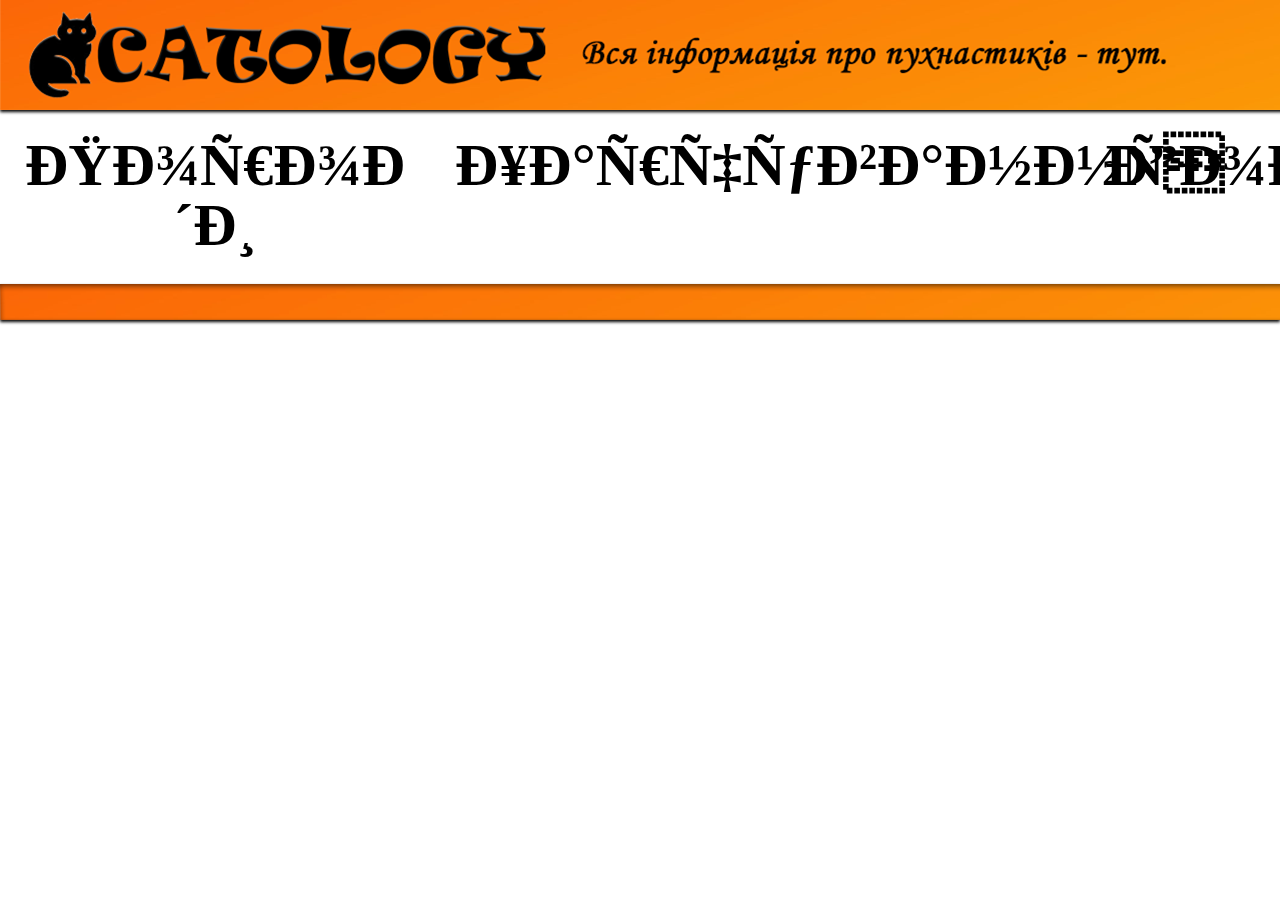
==== food.html @ bc7a0a5d "Add files via upload" ====
<DOCKTYPE HTML!>
<html>
	<head>
			<meta charset "utf=8">
			<title> CATology </title>
			<link rel="stylesheet" href="food.css">
	</head>
	<body>
			<div class="catology_logo_header">
			<img src="images/catology_header_1.png">
		</div>
		<img src="images/catology_header_1.png">
		
		<header class="navigation">
			<nav>
				<ul>	
					<li> 
					<h1> <div class="a1"> 
					<div class="link-ease-in-out">
						<a href="index.html" title="Породи">Породи</a>
					</h1> </div> </div> 
					</li>
				
					<li> 
					<h1> <div class="a2">
					<div class="link-ease-in-out1">
						<a href="food.html" title="Харчування">Харчування</a>
					</h1> </div> </div>
					</li>
				
					<li> 
					<h1> <div class="a3">
					<div class="link-ease-in-out2">
						<a href="#3" title="Догляд">Догляд</a>
					</h1> </div> </div>
					</li>
				
					<li> 
					<h1> <div class="a4">
					<div class="link-ease-in-out3">
						<a href="#4" title="Здоров'я">Здоров'я</a>
					</h1> </div> </div> 
					</li>
				
					<li> 
					<h1> <div class="a5">
					<div class="link-ease-in-out4">
						<a href="#5" title="Статті">Статті</a>
					</h1> </div> </div>
					</li>
				</ul>
			</nav>
			
			<div class="catology_empty_header">
			<img src="images/empty_header1.png">
		</div>	
		</header>
		
		
	
	</body>
</html>
---- food.css ----
* {
	margin: 0;
	padding: 0;
}

body{ 
     font-family: 'Monotype Corsiva', cursive; 
}

.catology_logo_header {
	position: fixed;
	box-shadow: 0px 2px 3px black;
}

h1{
	font-size: 60px;
}

nav ul{
	display: flex;
	background-color: white;
	color: black;
	list-style: none;
	font-family: 'Monotype Corsiva', cursive; 
}

nav li{
	width: 600px;
	padding: 25px 25px 25px 25px;
	text-align: center;
	position: /*relative;*/
}

.link-ease-in-out a {
    display: inline-block;
    color: black; /* Цвет обычной ссылки */
    line-height: 1;
    text-decoration: none; /* Убираем подчеркивание */
    cursor: pointer;
}
.link-ease-in-out a:after {
    background-color: ee6e04; /* Цвет линии при наведении на нее курсора мыши */
    display: block;
    content: "";
    height: 4px; /* Высота линии */
    width: 0%;
    -webkit-transition: width .3s ease-in-out;
    -moz--transition: width .3s ease-in-out;
    transition: width .3s ease-in-out;
}
.link-ease-in-out a:hover:after,
.link-ease-in-out a:focus:after {
    width: 100%;
}

.a1 {
	color: black;
	transition: 0.5s;
}

.a1:hover {
	transform: scale(1.2, 1.2);
	border: 1 black;
	text-color: ee6e04;
}



.link-ease-in-out1 a {
    display: inline-block;
    color: black; /* Цвет обычной ссылки */
    line-height: 1;
    text-decoration: none; /* Убираем подчеркивание */
    cursor: pointer;
}
.link-ease-in-out1 a:after {
    background-color: ee6e04; /* Цвет линии при наведении на нее курсора мыши */
    display: block;
    content: "";
    height: 4px; /* Высота линии */
    width: 0%;
    -webkit-transition: width .3s ease-in-out;
    -moz--transition: width .3s ease-in-out;
    transition: width .3s ease-in-out;
}
.link-ease-in-out1 a:hover:after,
.link-ease-in-out1 a:focus:after {
    width: 100%;
}

.a2 {
	color: black;
	transition: 0.5s;
}

.a2:hover {
	transform: scale(1.2, 1.2);
	border: 1 black;
	text-color: ee6e04;
}




.link-ease-in-out2 a {
    display: inline-block;
    color: black; /* Цвет обычной ссылки */
    line-height: 1;
    text-decoration: none; /* Убираем подчеркивание */
    cursor: pointer;
}
.link-ease-in-out2 a:after {
    background-color: ee6e04; /* Цвет линии при наведении на нее курсора мыши */
    display: block;
    content: "";
    height: 4px; /* Высота линии */
    width: 0%;
    -webkit-transition: width .3s ease-in-out;
    -moz--transition: width .3s ease-in-out;
    transition: width .3s ease-in-out;
}
.link-ease-in-out2 a:hover:after,
.link-ease-in-out2 a:focus:after {
    width: 100%;
}

.a3 {
	color: black;
	transition: 0.5s;
}

.a3:hover {
	transform: scale(1.2, 1.2);
	border: 1 black;
	text-color: ee6e04;
}




.link-ease-in-out3 a {
    display: inline-block;
    color: black; /* Цвет обычной ссылки */
    line-height: 1;
    text-decoration: none; /* Убираем подчеркивание */
    cursor: pointer;
}
.link-ease-in-out3 a:after {
    background-color: ee6e04; /* Цвет линии при наведении на нее курсора мыши */
    display: block;
    content: "";
    height: 4px; /* Высота линии */
    width: 0%;
    -webkit-transition: width .3s ease-in-out;
    -moz--transition: width .3s ease-in-out;
    transition: width .3s ease-in-out;
}
.link-ease-in-out3 a:hover:after,
.link-ease-in-out3 a:focus:after {
    width: 100%;
}

.a4 {
	color: black;
	transition: 0.5s;
}

.a4:hover {
	transform: scale(1.2, 1.2);
	border: 1 black;
	text-color: ee6e04;
}



.link-ease-in-out4 a {
    display: inline-block;
    color: black; /* Цвет обычной ссылки */
    line-height: 1;
    text-decoration: none; /* Убираем подчеркивание */
    cursor: pointer;
}
.link-ease-in-out4 a:after {
    background-color: ee6e04; /* Цвет линии при наведении на нее курсора мыши */
    display: block;
    content: "";
    height: 4px; /* Высота линии */
    width: 0%;
    -webkit-transition: width .3s ease-in-out;
    -moz--transition: width .3s ease-in-out;
    transition: width .3s ease-in-out;
}
.link-ease-in-out4 a:hover:after,
.link-ease-in-out4 a:focus:after {
    width: 100%;
}

.a5 {
	color: black;
	transition: 0.5s;
}

.a5:hover {
	transform: scale(1.2, 1.2);
	border: 1 black;
	text-color: ee6e04;
}

.catology_empty_header {
	box-shadow: 0px 2px 3px black;
}
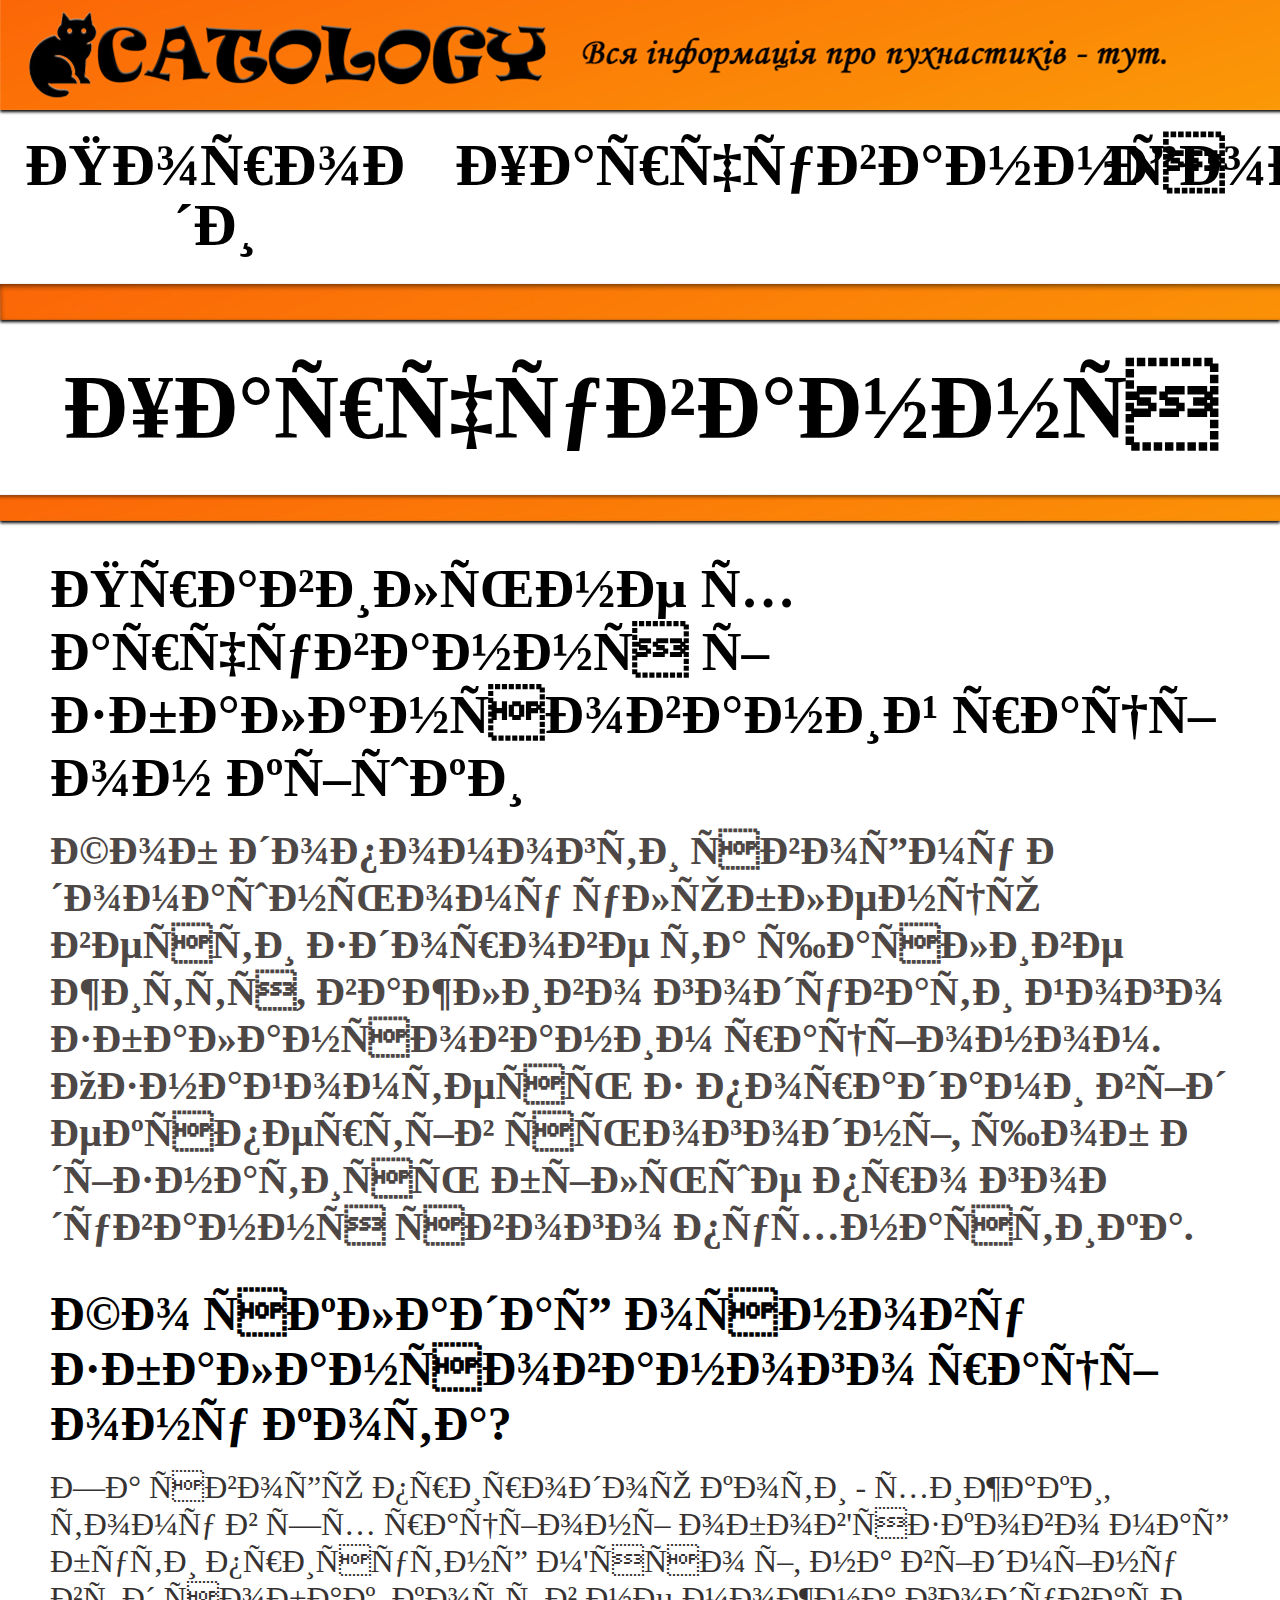
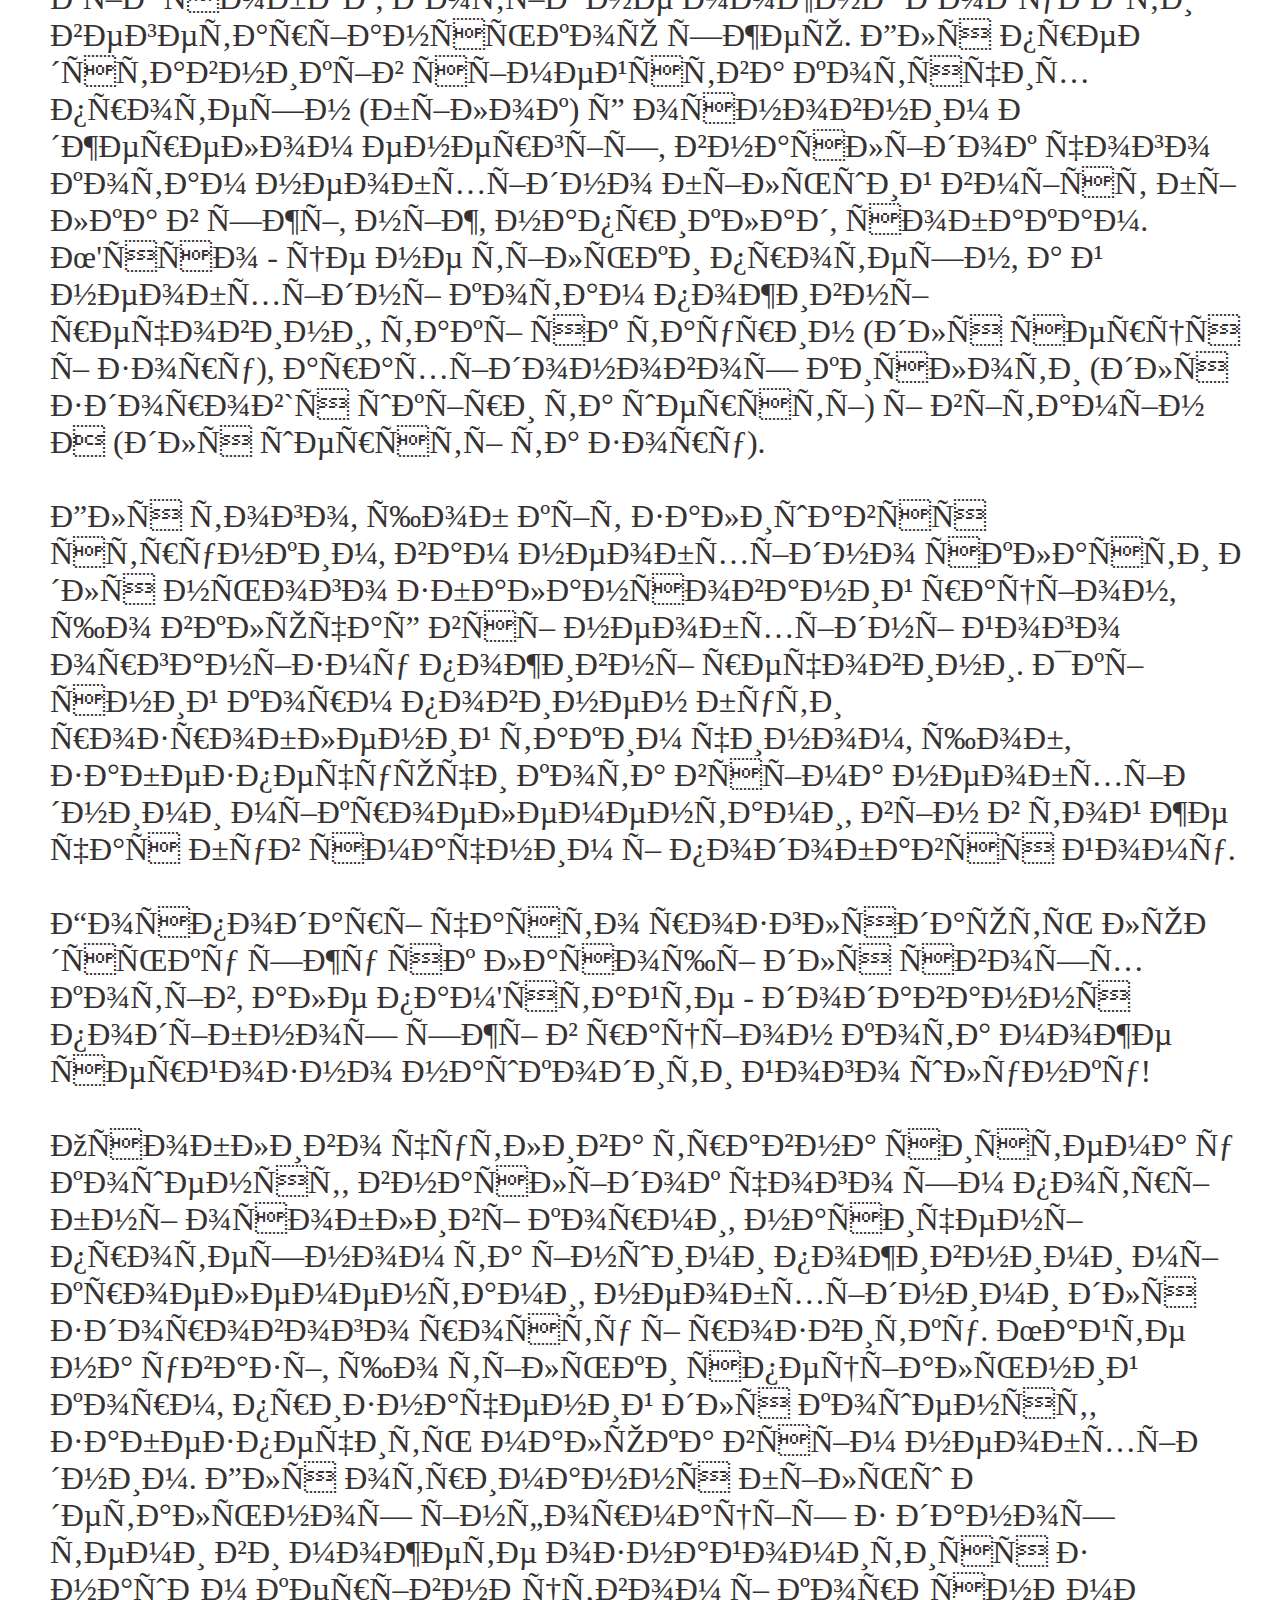
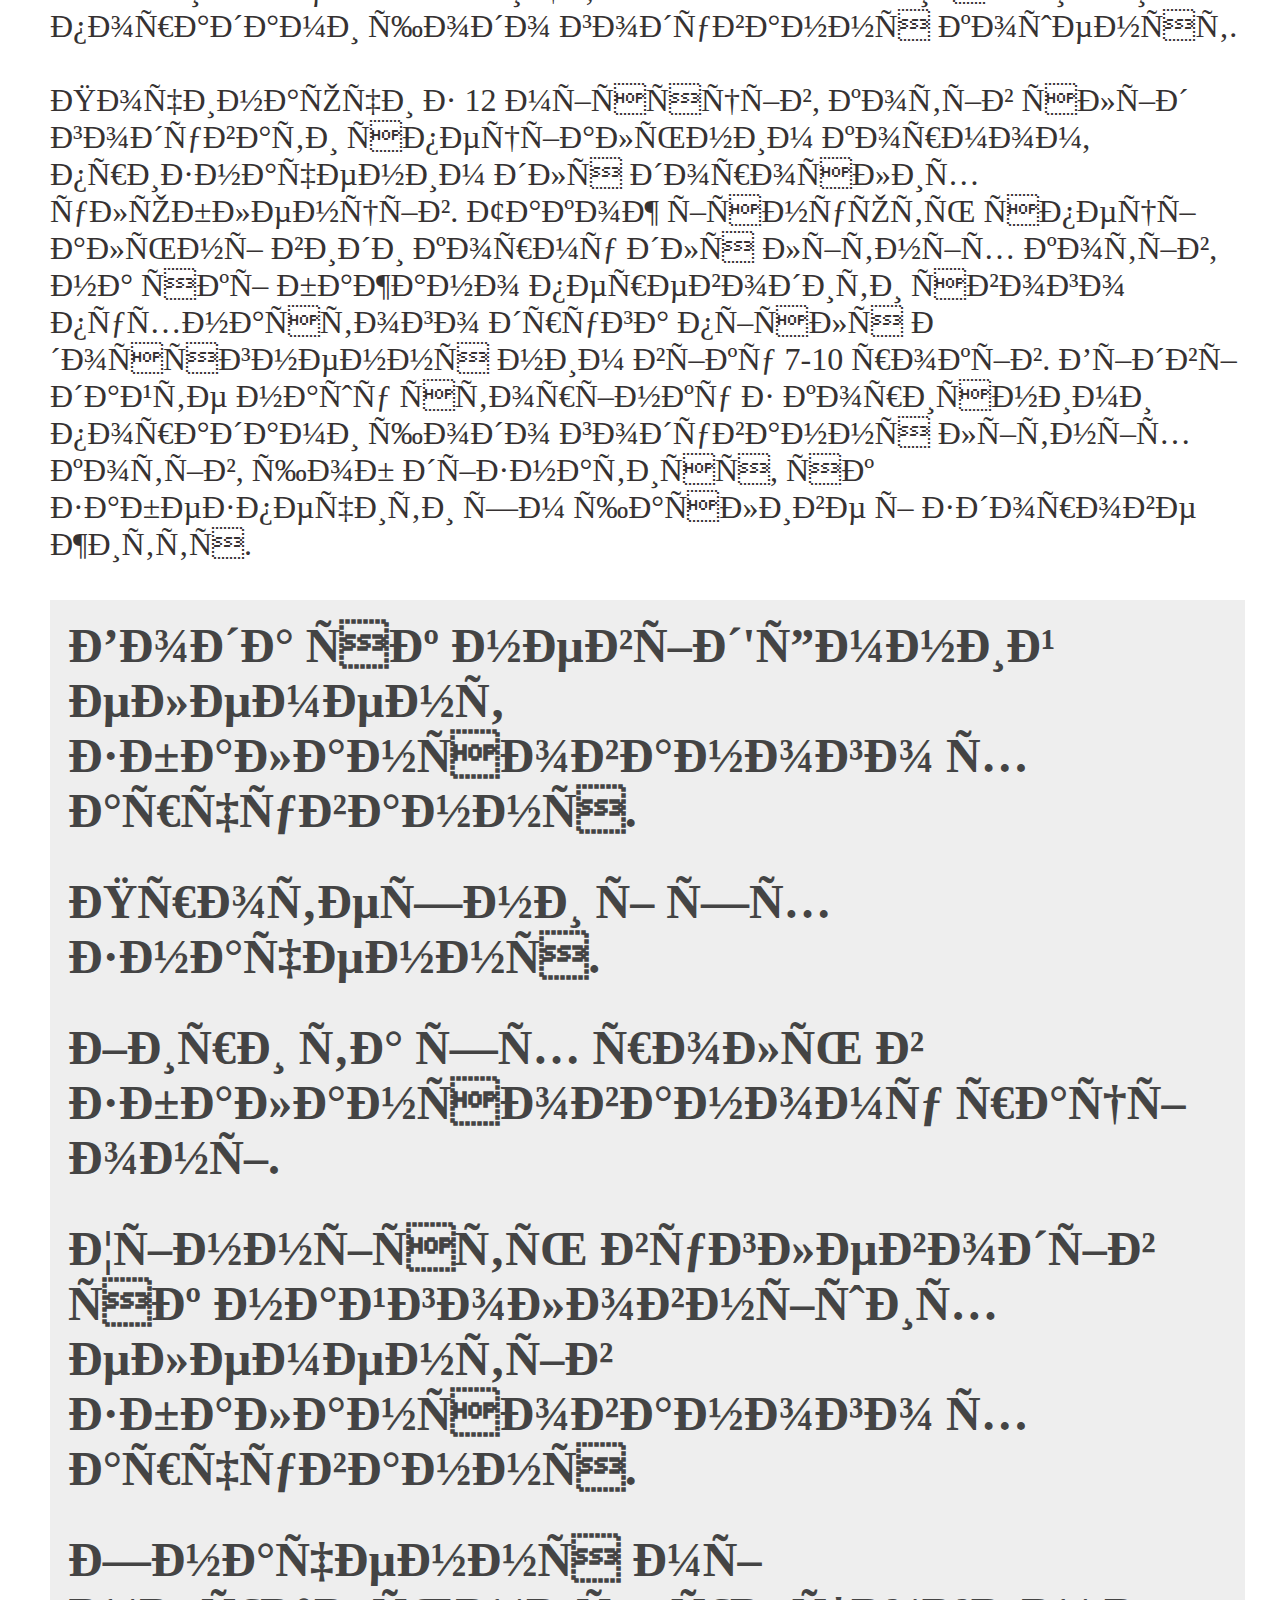
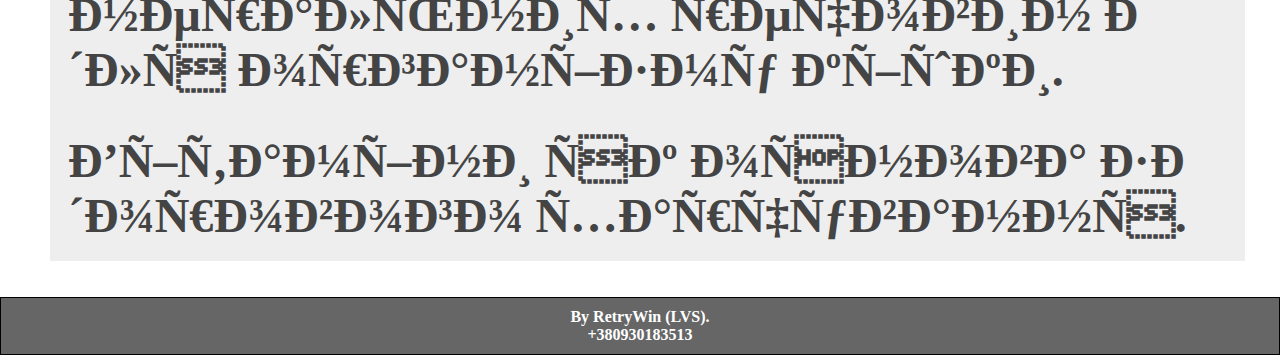
==== commit 26817e97: "Add files via upload" ====
--- a/food.html
+++ b/food.html
@@ -57,6 +57,105 @@
 		</header>
 		
 		
+	<br><br>
+<h3> <center><div class="library"> Харчування </h3> </div></center>
+<br><br><div class="catology_empty_header"><img src="images/miniempty_header.png"></div>
+<br><br>	
+<div class="main">
+<h2> Правильне харчування і збалансований раціон кішки </h2><br>
+		
+	<h5> Щоб допомогти своєму домашньому улюбленцю вести здорове та щасливе життя, важливо годувати його збалансованим раціоном. Ознайомтесь з порадами від експертів сьогодні, щоб дізнатись більше про годування свого пухнастика. </h5>	<br><br>
+	<h6>Що складає основу збалансованого раціону кота?</h6><br>
+	<div class="h7">
+		
+		За своєю природою коти - хижаки, тому в їх раціоні обов'язково має бути присутнє м'ясо і, на відміну від собак, котів не можна годувати вегетаріанською їжею. Для представників сімейства котячих протеїн (білок) є основним джерелом енергії, внаслідок чого котам необхідно більший вміст білка в їжі, ніж, наприклад, собакам. М'ясо - це не тільки протеїн, а й необхідні котам поживні речовини, такі як таурин (для серця і зору), арахідонової кислоти (для здоров`я шкіри та шерсті) і вітамін А (для шерсті та зору).
+<br><br>
+Для того, щоб кіт залишався струнким, вам необхідно скласти для нього збалансований раціон, що включає всі необхідні його організму поживні речовини. Якісний корм повинен бути розроблений таким чином, щоб, забезпечуючи кота всіма необхідними мікроелементами, він в той же час був смачним і подобався йому.
+<br><br>
+Господарі часто розглядають людську їжу як ласощі для своїх котів, але пам'ятайте - додавання подібної їжі в раціон кота може серйозно нашкодити його шлунку!
+<br><br>
+Особливо чутлива травна система у кошенят, внаслідок чого їм потрібні особливі корми, насичені протеїном та іншими поживними мікроелементами, необхідними для здорового росту і розвитку. Майте на увазі, що тільки спеціальний корм, призначений для кошенят, забезпечить малюка всім необхідним. Для отримання більш детальної інформації з даної теми ви можете ознайомитися з нашим керівництвом і корисними порадами щодо годування кошенят.
+<br><br>
+Починаючи з 12 місяців, котів слід годувати спеціальним кормом, призначеним для дорослих улюбленців. Також існують спеціальні види корму для літніх котів, на які бажано переводити свого пухнастого друга після досягнення ним віку 7-10 років. Відвідайте нашу сторінку з корисними порадами щодо годування літніх котів, щоб дізнатися, як забезпечити їм щасливе і здорове життя.	
+<br><br>
+</div>	
+	
+
+
+<button class="accordion"> <h6> Вода як невід'ємний елемент збалансованого харчування. </h6> </button>
+<div class="panel"><br>
+  <div class="h7"> Споживання води необхідно всім живим істотам на Землі, і наші пухнасті друзі не виняток. Предки котів були пустельними тваринами, тому наші улюбленці вміють зберігати в собі і економно витрачати вологу. Незважаючи на це, котам необхідно давати достатню кількість свіжої води, інакше у них можуть виникнути проблеми зі здоровим функціонуванням сечового міхура. Пам'ятайте - у вашого улюбленця повинен бути доступ до чистої і свіжої питної води 24 години на добу!
+<br><br>
+Ви напевно помітили, що ваш кіт любить пити воду з незвичайних місць - наприклад, чекає на краплі з крану, облизує насадку для душу і т. д. Врахуйте, що це не повинно замінювати основного доступного джерела чистої питної води. Миска з водою повинна знаходитися на невеликій відстані від миски з кормом, але якнайдалі від лотка. Якщо ви помітили, що кіт раптово почав регулярно пити воду з незвичайних місць,проконсультуйтеся зі своїм ветеринарним лікарем - сильна спрага може свідчити про наявність в улюбленця серйозних проблем зі здоров'ям! </div>	<br>
+</div>	
+
+<button class="accordion"> <h6> Протеїни і їх значення. </h6> </button>
+<div class="panel"><br>
+  <div class="h7"> Протеїни, отриманні з амінокислот, - це основне джерело енергії для котів. Так як їх організм не може самостійно виробляти білок, раціон вашого кота повинен включати в себе їжу, що містить особливі амінокислоти. Протеїни, присутні в складі якісної і збалансованої їжі (наприклад, в м'ясі або рибі), повинні містити в собі життєво важливі амінокислоти, які формують волокна м'язів кота, дозволяють зберегти його шкіру і шерсть здоровими, а також відіграють ключову роль у зміцненні імунної системи. Нестача білків в раціоні кота може привести до проблем з м'язами, шкірою і шерстю, а також, зважаючи на значне ослаблення імунної системи, підвищує ризик підхопити ту чи іншу інфекцію. </div>	<br>
+</div>	
+
+<button class="accordion"> <h6> Жири та їх роль в збалансованому раціоні. </h6> </button>
+<div class="panel"><br>
+  <div class="h7"> Жири є джерелом енергії для кота, дозволяючи йому залишатися активним протягом усього дня. Крім того, вони захищають внутрішні органи вашого кота від зовнішніх пошкоджень. Найважливіші жирні кислоти (наприклад, Омега-3 і Омега-6), будучи невід'ємною частиною раціону кота, абсолютно незамінні для здоров'я його шкіри і шерсті.
+<br><br>
+Саме тому якісний і збалансований корм для котів завжди повинен містити в своєму складі всі необхідні організму вашого кота жирні кислоти. </div>	<br>
+</div>	
+
+
+
+<button class="accordion"> <h6> Цінність вуглеводів як найголовніших елементів збалансованого харчування. </h6> </button>
+<div class="panel"><br>
+  <div class="h7">Хоча вуглеводи (як прості, так і складні) не є життєво важливими елементами в раціоні кота , вони, тим не менш, забезпечують його організм додатковою енергією. Так звані пребіотики, (т. б. розчинні волокна) підтримують здоров'я кишечника вашого улюбленця, формуючи сприятливе середовище для розмноження там корисних бактерій. У свою чергу, нерозчинні волокна вкрай важливі для здорового травлення вашого пухнастого друга. </div>	<br>
+</div>	
+
+
+<button class="accordion"> <h6> Значення мінеральних речовин для організму кішки. </h6> </button>
+<div class="panel"><br>
+  <div class="h7"> Вітаміни потрібні котам в невеликій кількості. Вони забезпечують зростання і розвиток організму тварин, покращують їх зір, підтримують шкіру і шерсть в здоровому стані, а також сприяють загоєнню ран і позитивно впливають на нервову систему. Вітаміни беруть участь в процесі метаболізму жирів, білків і вуглеводів. Вітаміни С і Е виступають в ролі найважливіших антиоксидантів. Жиророзчинні вітаміни (А, D, E і K) постійно присутні в жирових клітинах кота, в той час як водорозчинні вітаміни (B і C) надовго не зберігаються в організмі і виводяться з нього разом з сечею. </div>	<br>
+</div>	
+
+
+<button class="accordion"> <h6> Вітаміни як основа здорового харчування. </h6> </button>
+<div class="panel"><br>
+  <div class="h7"> Споживання води необхідно всім живим істотам на Землі, і наші пухнасті друзі не виняток. Предки котів були пустельними тваринами, тому наші улюбленці вміють зберігати в собі і економно витрачати вологу. Незважаючи на це, котам необхідно давати достатню кількість свіжої води, інакше у них можуть виникнути проблеми зі здоровим функціонуванням сечового міхура. Пам'ятайте - у вашого улюбленця повинен бути доступ до чистої і свіжої питної води 24 години на добу!
+<br><br>
+Ви напевно помітили, що ваш кіт любить пити воду з незвичайних місць - наприклад, чекає на краплі з крану, облизує насадку для душу і т. д. Врахуйте, що це не повинно замінювати основного доступного джерела чистої питної води. Миска з водою повинна знаходитися на невеликій відстані від миски з кормом, але якнайдалі від лотка. Якщо ви помітили, що кіт раптово почав регулярно пити воду з незвичайних місць,проконсультуйтеся зі своїм ветеринарним лікарем - сильна спрага може свідчити про наявність в улюбленця серйозних проблем зі здоров'ям! </div>	<br>
+</div>	
+
+<script>
+var acc = document.getElementsByClassName("accordion");
+var i;
+
+for (i = 0; i < acc.length; i++) {
+    acc[i].addEventListener("click", function() {
+        this.classList.toggle("active");
+        var panel = this.nextElementSibling;
+        if (panel.style.display === "block") {
+            panel.style.display = "none";
+        } else {
+            panel.style.display = "block";
+        }
+    });
+}
+</script>	
+	
+
+	
+	
+	
+	
+	
+	
+		
+</div>
+		
+		<br><br>
+		 <footer>
+      <center><h4>By RetryWin (LVS).   <br>
+   +380930183513	
+		</h4>
+		 </footer>
+		</center>
 	
 	</body>
 </html>
--- a/food.css
+++ b/food.css
@@ -208,4 +208,76 @@
 
 .catology_empty_header {
 	box-shadow: 0px 2px 3px black;
+}
+
+
+footer {
+        padding: 10px 20px;
+        background: #666;
+        color: white;
+		border: 1px double black;
+}
+
+.h4 {
+	font-family: Arial, Helvetica, sans-serif;
+	font-size: 60px;
+}
+
+
+
+h3{
+	font-size: 90px;
+}
+
+h2 {
+	
+	font-family: 'Monotype Corsiva', cursive; 
+	font-size: 55px;
+}
+
+h5 {
+	font-family: 'Monotype Corsiva', cursive; 
+	font-size: 40px;
+	color: #4d4746;
+}
+
+h6 {
+	font-family: 'Monotype Corsiva', cursive; 
+	font-size: 48px;
+}
+
+.h7 {
+	font-family: 'Monotype Corsiva', cursive; 
+	font-size: 32px;
+	color: #363232;
+}
+
+.main {
+	margin-left: 50px;
+	margin-right: 35px;
+}
+
+.accordion {
+    background-color: #eee;
+    color: #444;
+    cursor: pointer;
+    padding: 18px;
+    width: 100%;
+    text-align: left;
+    border: none;
+    outline: none;
+    transition: 0.4s;
+}
+
+
+.active, .accordion:hover {
+    background-color: #ccc;
+}
+
+
+.panel {
+    padding: 0 18px;
+    background-color: white;
+    display: none;
+    overflow: hidden;
 }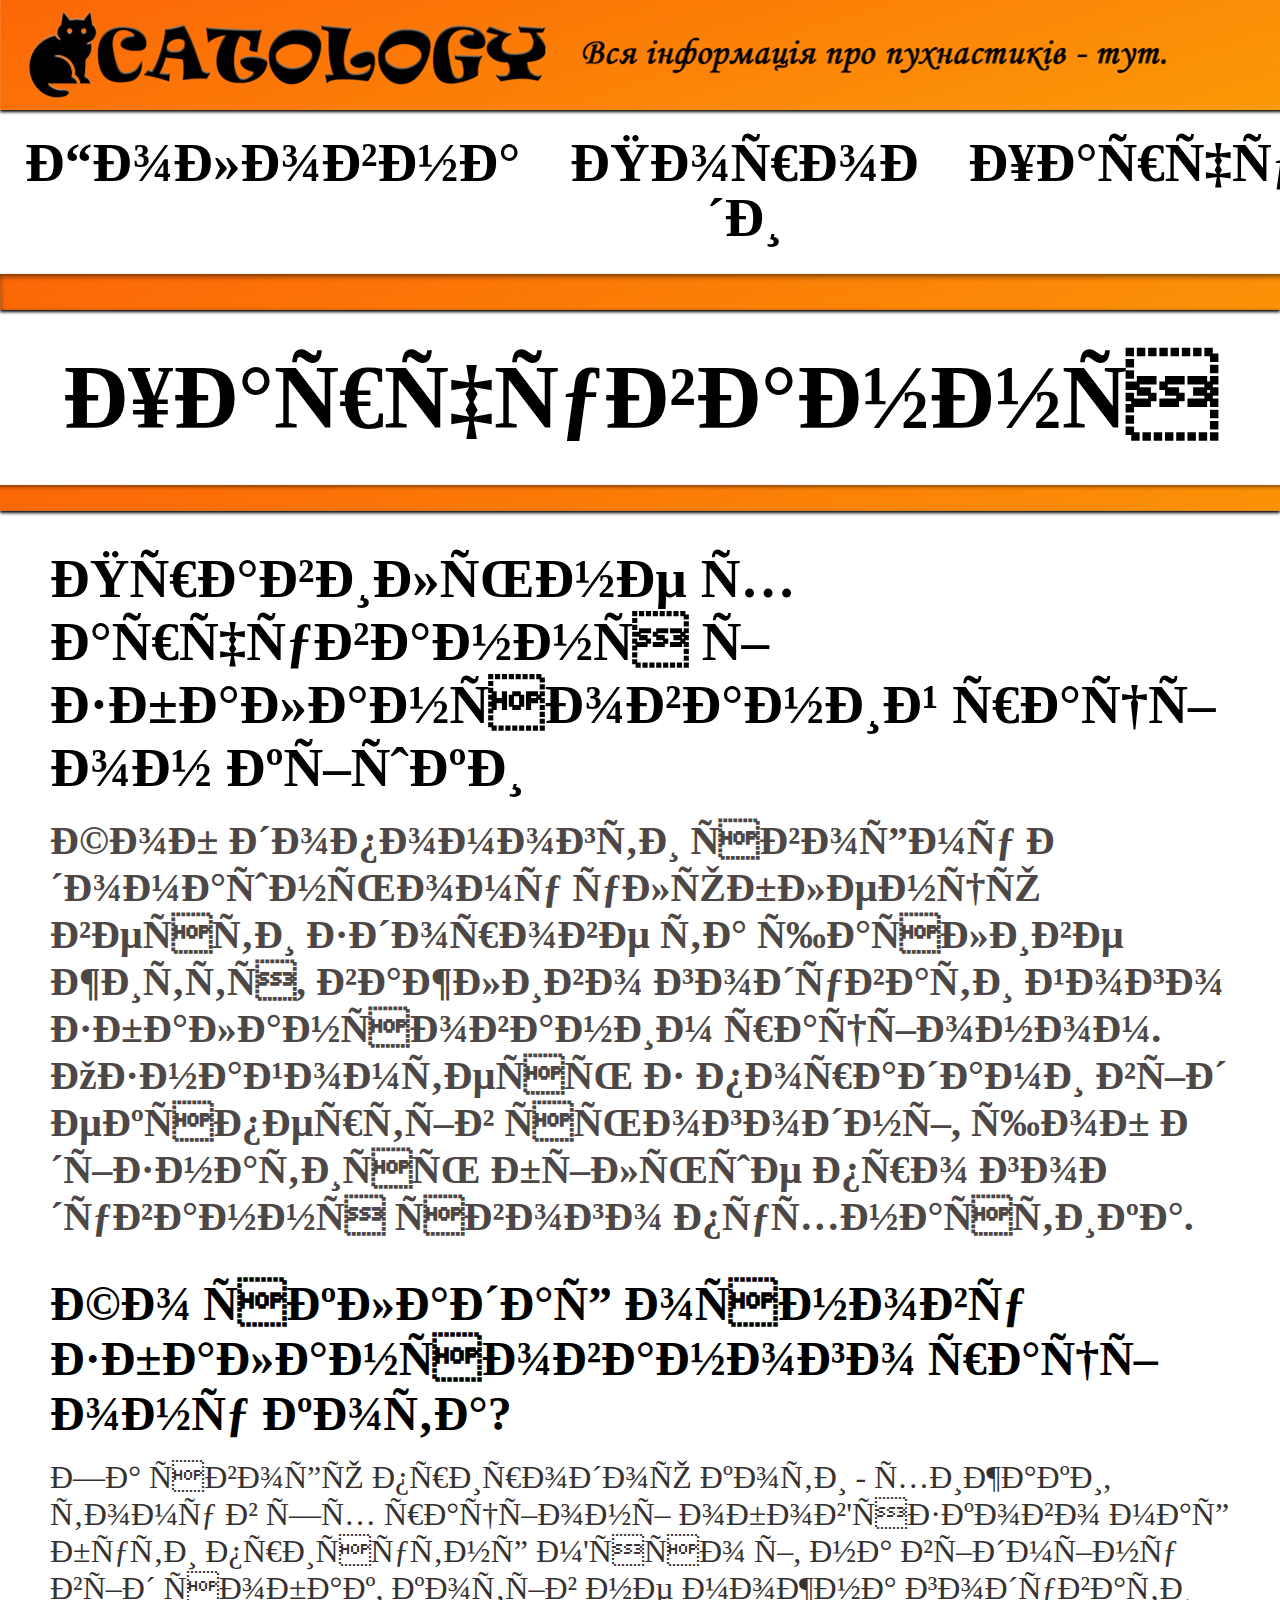
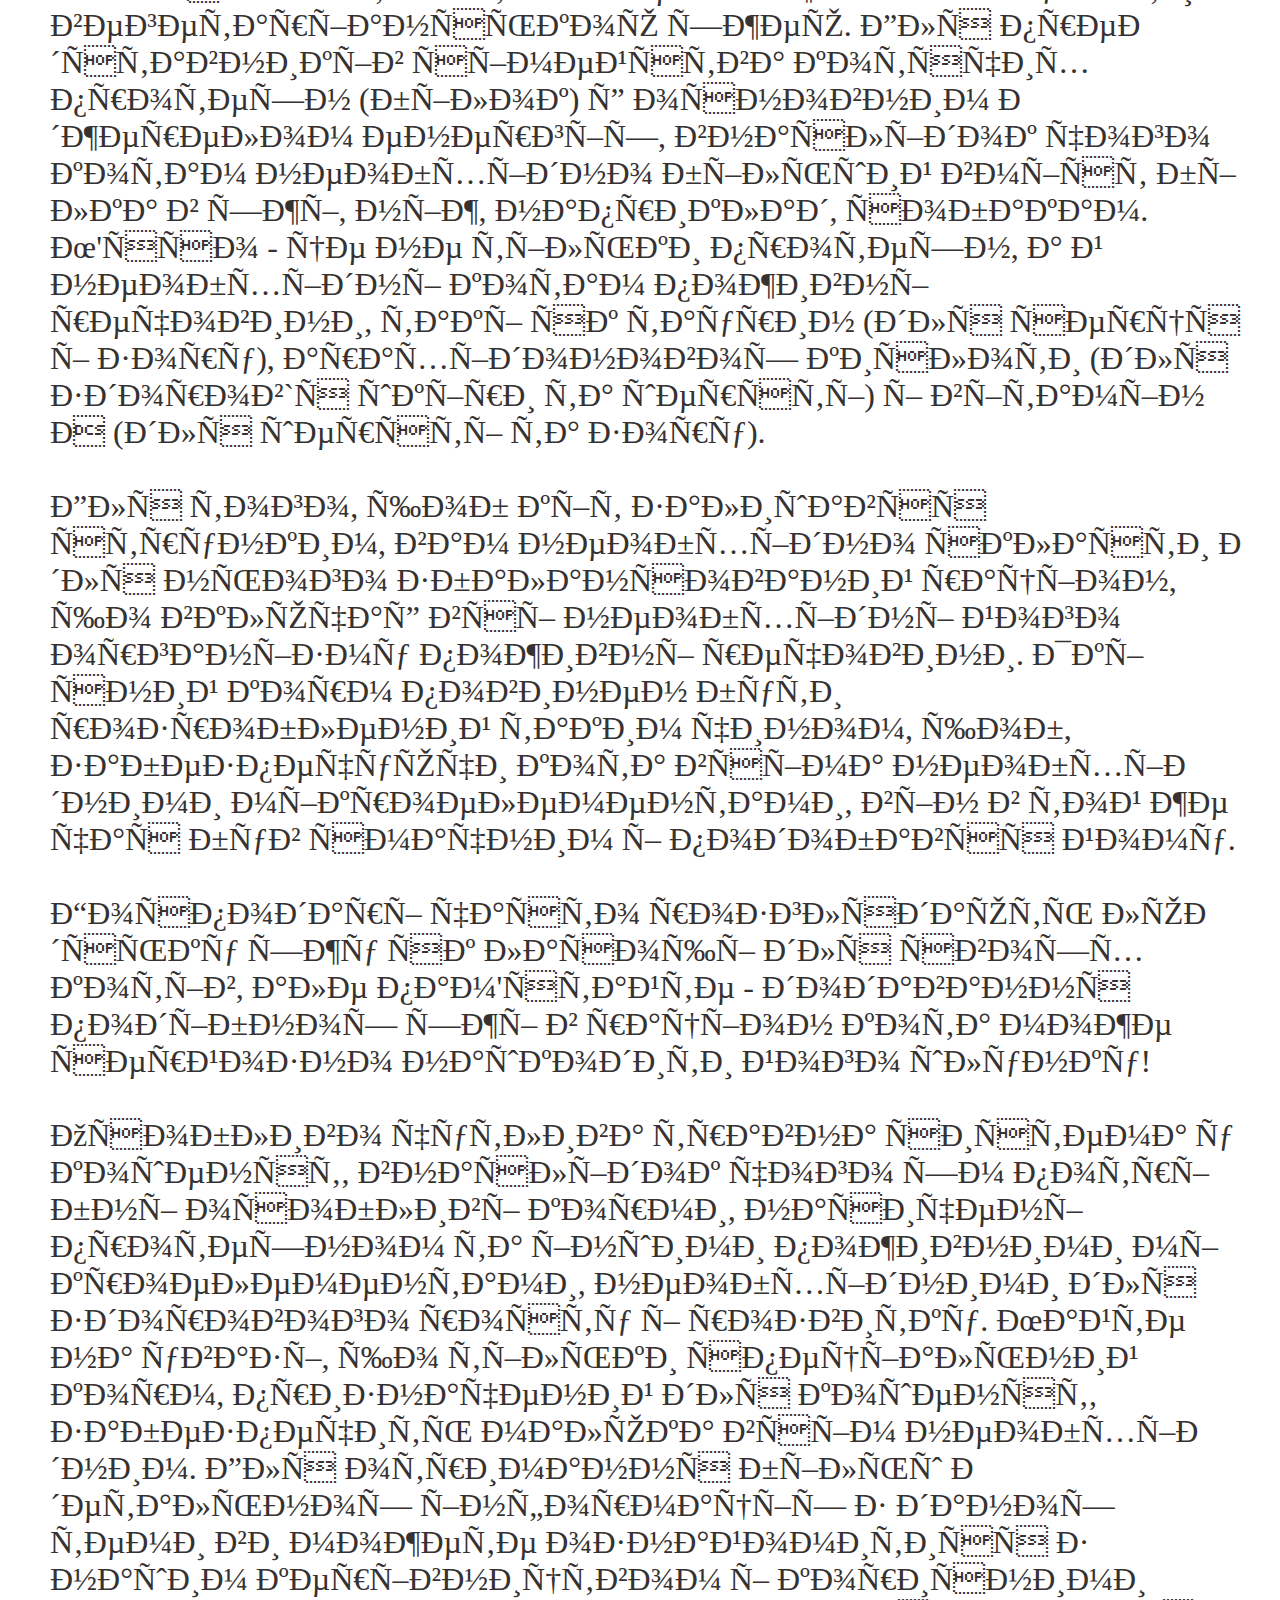
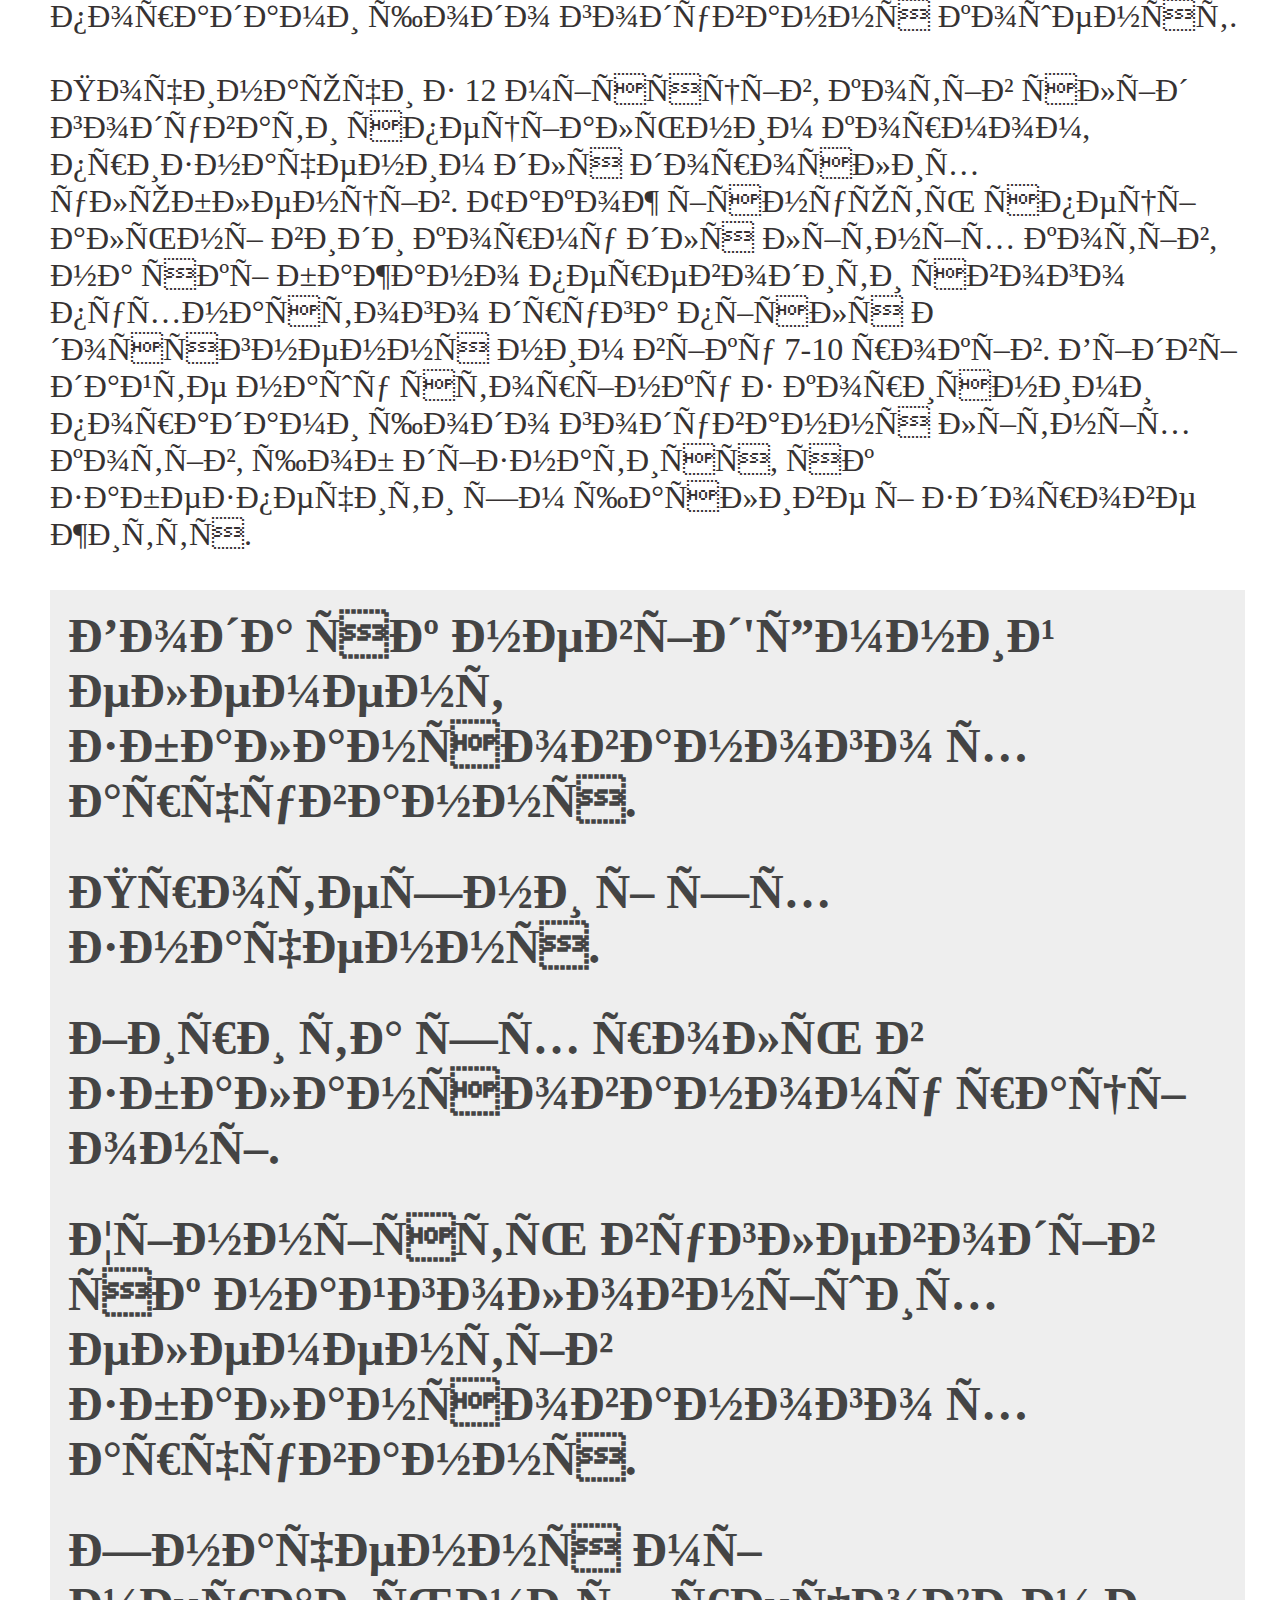
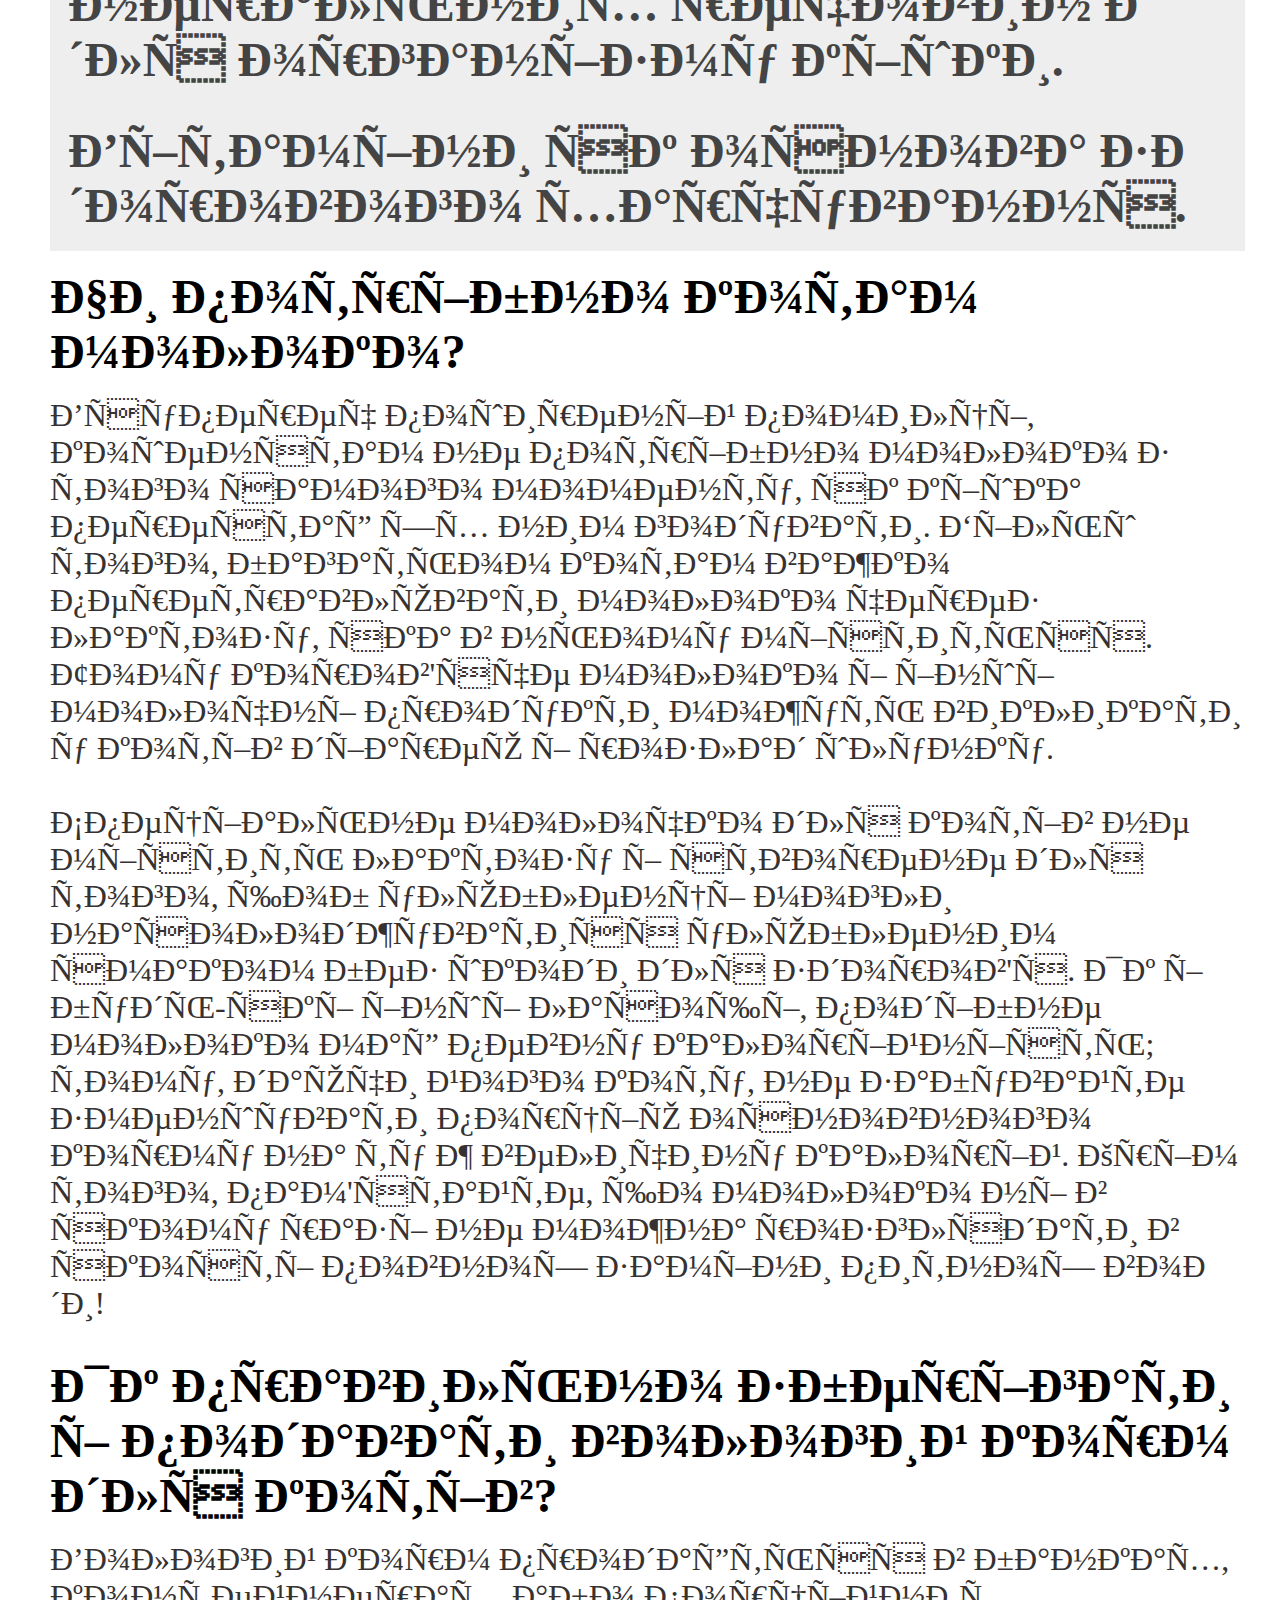
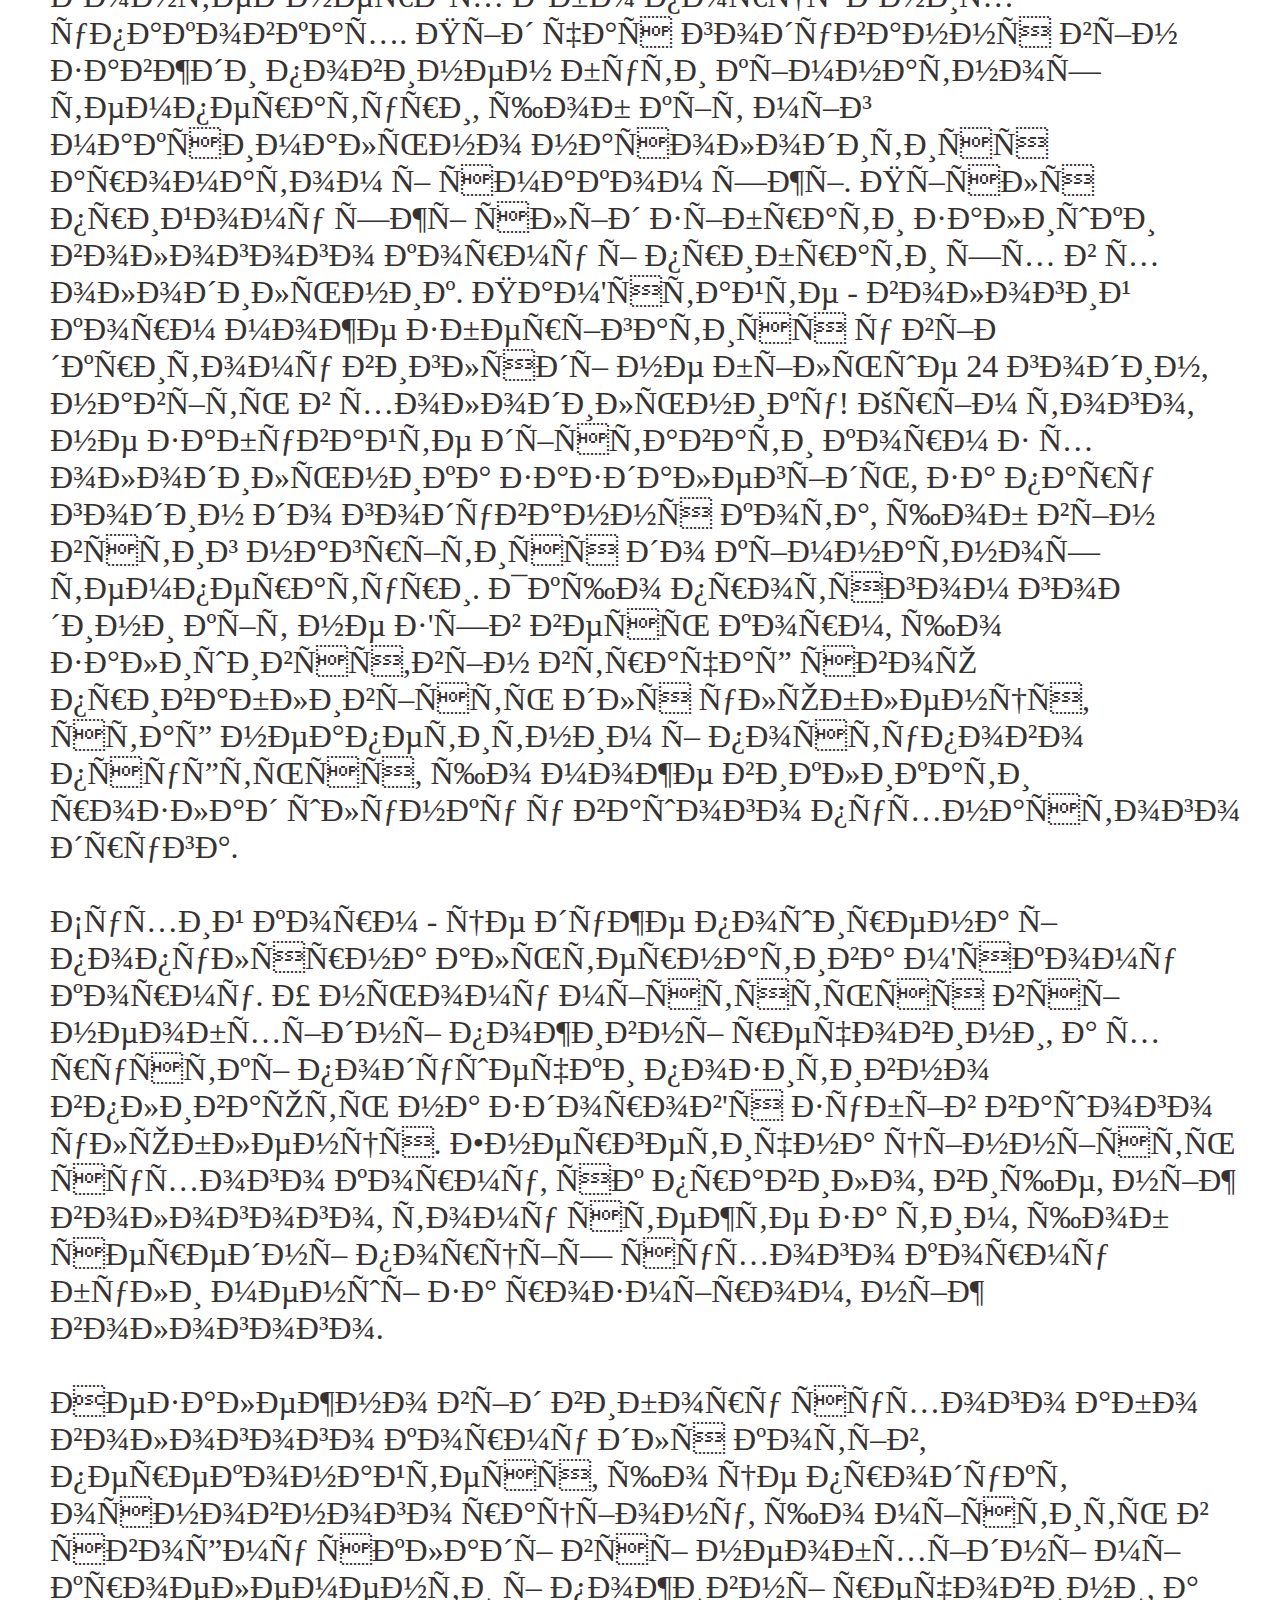
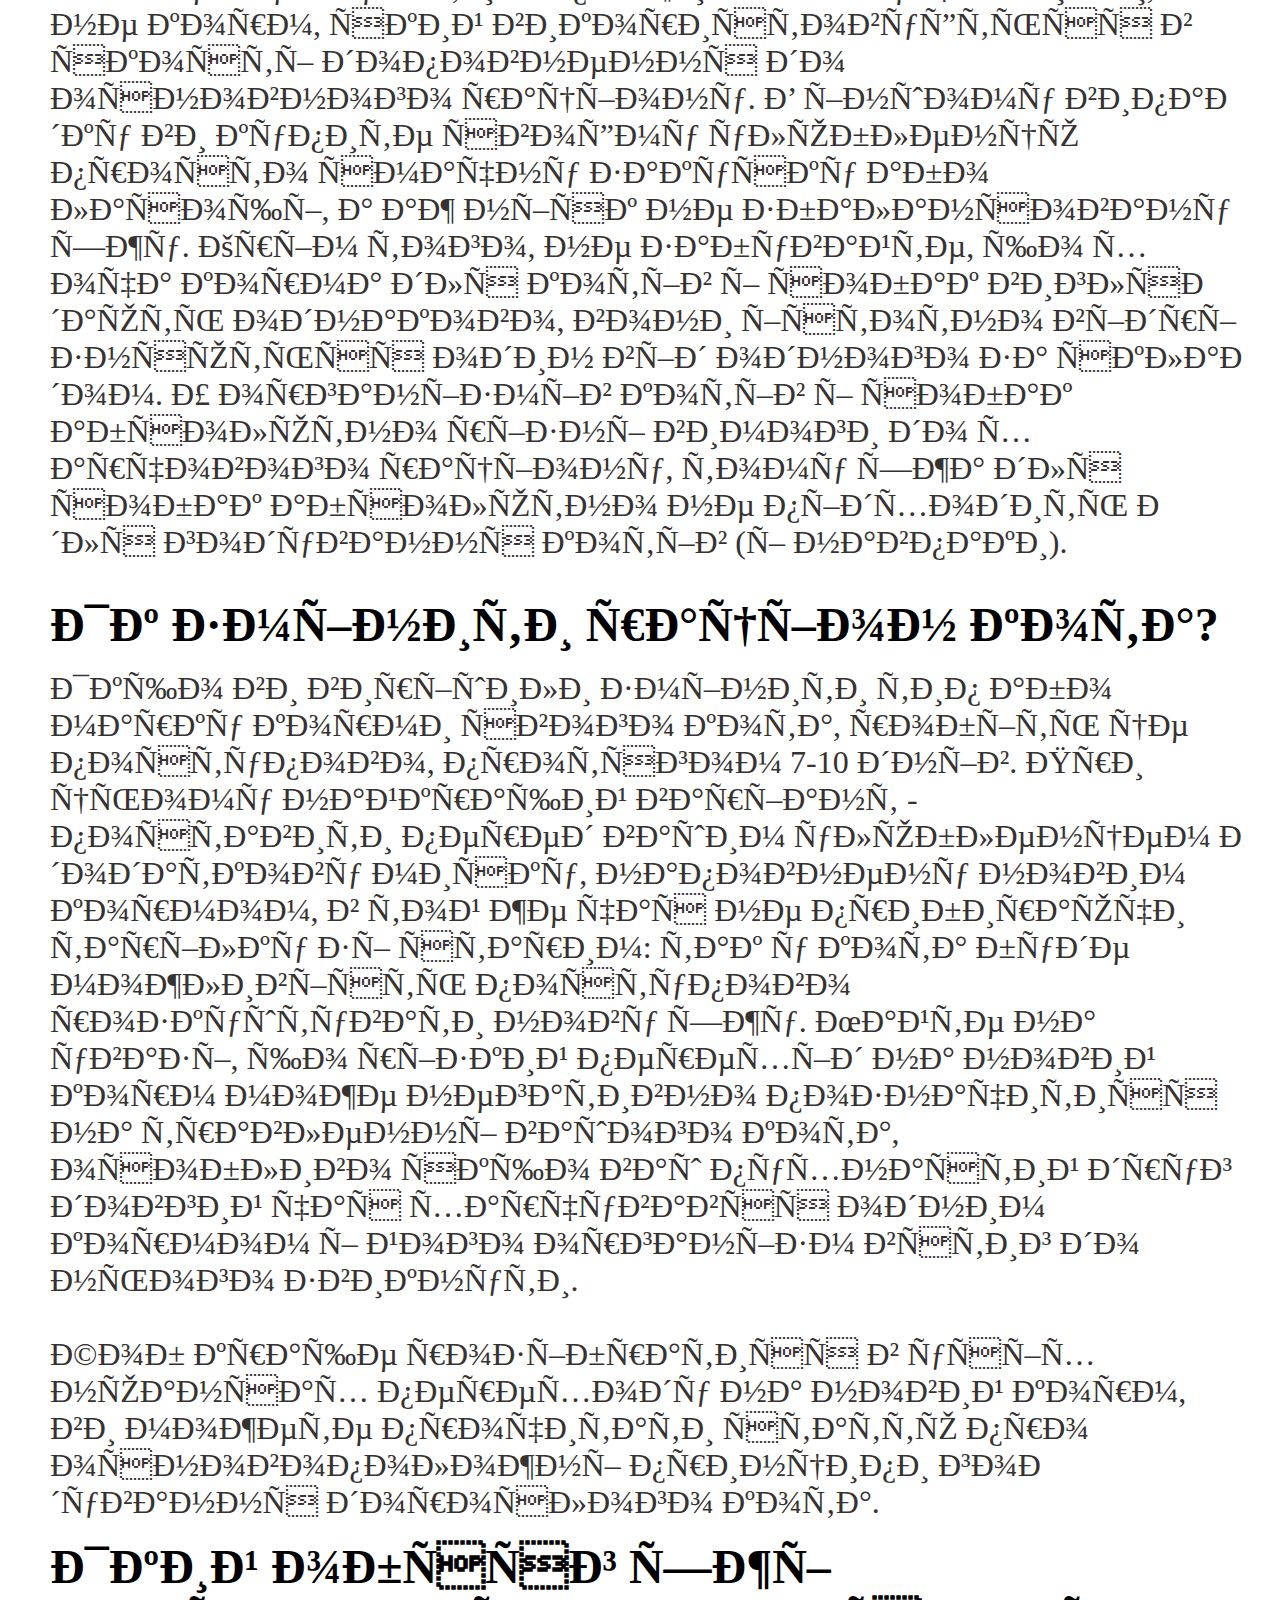
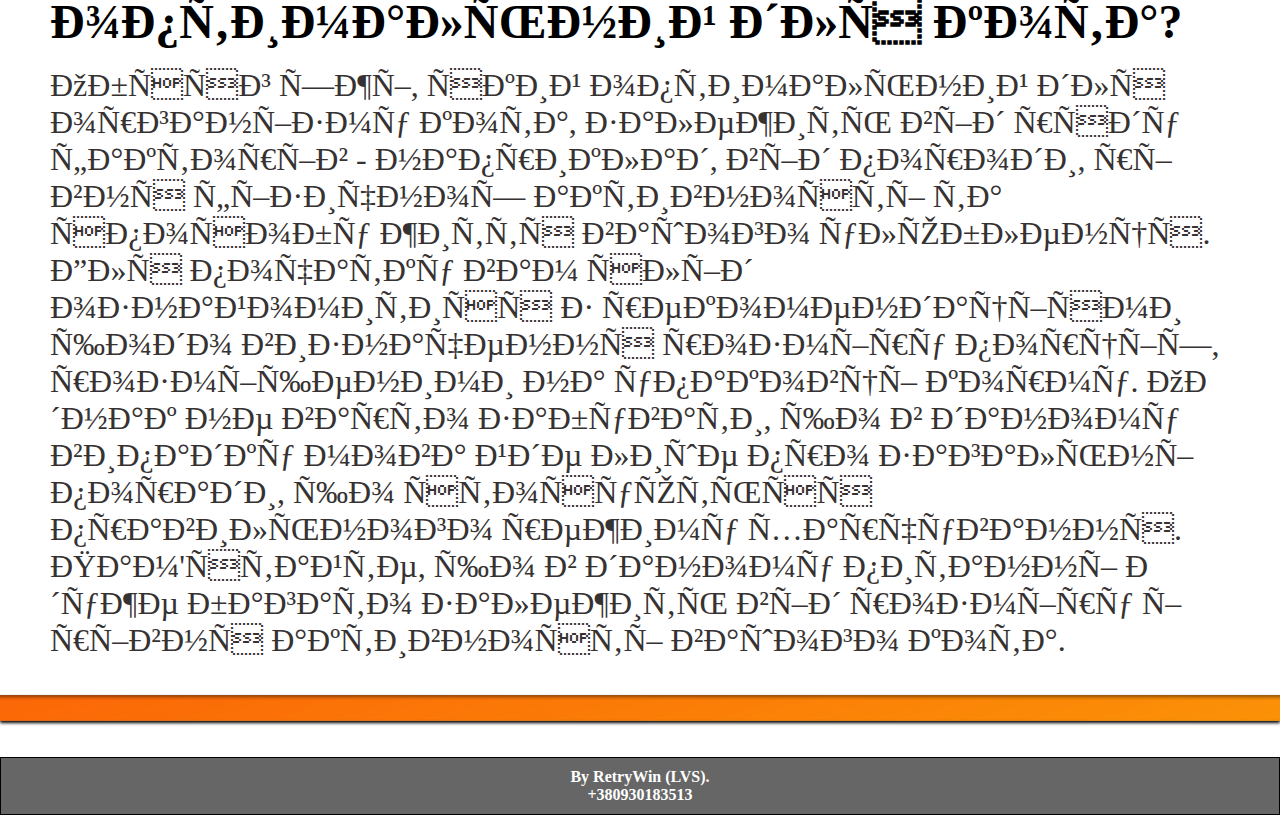
==== commit 63651861: "Add files via upload" ====
--- a/food.html
+++ b/food.html
@@ -12,40 +12,43 @@
 		<img src="images/catology_header_1.png">
 		
 		<header class="navigation">
+		
 			<nav>
-				<ul>	
+			
+				<ul>
+			
 					<li> 
 					<h1> <div class="a1"> 
 					<div class="link-ease-in-out">
-						<a href="index.html" title="Породи">Породи</a>
+						<a href="main.html" title="Головна">Головна</a>
 					</h1> </div> </div> 
 					</li>
 				
 					<li> 
 					<h1> <div class="a2">
 					<div class="link-ease-in-out1">
-						<a href="food.html" title="Харчування">Харчування</a>
+						<a href="index.html" title="Породи">Породи</a>
 					</h1> </div> </div>
 					</li>
 				
 					<li> 
 					<h1> <div class="a3">
 					<div class="link-ease-in-out2">
-						<a href="#3" title="Догляд">Догляд</a>
+						<a href="food.html" title="Харчування">Харчування</a>
 					</h1> </div> </div>
 					</li>
 				
 					<li> 
 					<h1> <div class="a4">
 					<div class="link-ease-in-out3">
-						<a href="#4" title="Здоров'я">Здоров'я</a>
+						<a href="care.html" title="Догляд">Догляд</a>
 					</h1> </div> </div> 
 					</li>
 				
 					<li> 
 					<h1> <div class="a5">
 					<div class="link-ease-in-out4">
-						<a href="#5" title="Статті">Статті</a>
+						<a href="health.html" title="Здоров'я">Здоров'я</a>
 					</h1> </div> </div>
 					</li>
 				</ul>
@@ -137,17 +140,32 @@
         }
     });
 }
-</script>	
-	
-
-	
-	
-	
-	
-	
-	
+</script>	<br><br>
+	<h6>Чи потрібно котам молоко?</h6><br>
+<div class="h7">
+Всупереч поширеній помилці, кошенятам не потрібно молоко з того самого моменту, як кішка перестає їх ним годувати. Більш того, багатьом котам важко перетравлювати молоко через лактозу, яка в ньому міститься. Тому коров'яче молоко і інші молочні продукти можуть викликати у котів діарею і розлад шлунку.
+<br><br>
+Спеціальне молочко для котів не містить лактозу і створене для того, щоб улюбленці могли насолоджуватися улюбленим смаком без шкоди для здоров'я. Як і будь-які інші ласощі, подібне молоко має певну калорійність; тому, даючи його коту, не забувайте зменшувати порцію основного корму на ту ж величину калорій. Крім того, пам'ятайте, що молоко ні в якому разі не можна розглядати в якості повної заміни питної води!
+</div>	<br><br>
+	<h6>Як правильно зберігати і подавати вологий корм для котів?</h6><br>
+	<div class="h7">
+	Вологий корм продається в банках, контейнерах або порційних упаковках. Під час годування він завжди повинен бути кімнатної температури, щоб кіт міг максимально насолодитися ароматом і смаком їжі. Після прийому їжі слід зібрати залишки вологого корму і прибрати їх в холодильник. Пам'ятайте - вологий корм може зберігатися у відкритому вигляді не більше 24 годин, навіть в холодильнику! Крім того, не забувайте діставати корм з холодильника заздалегідь, за пару годин до годування кота, щоб він встиг нагрітися до кімнатної температури. Якщо протягом години кіт не з'їв весь корм, що залишився,він втрачає свою привабливість для улюбленця, стає неапетитним і поступово псується, що може викликати розлад шлунку у вашого пухнастого друга.
+<br><br>
+Сухий корм - це дуже поширена і популярна альтернатива м'якому корму. У ньому містяться всі необхідні поживні речовини, а хрусткі подушечки позитивно впливають на здоров'я зубів вашого улюбленця. Енергетична цінність сухого корму, як правило, вище, ніж вологого, тому стежте за тим, щоб середні порції сухого корму були менші за розміром, ніж вологого.
+<br><br>
+Незалежно від вибору сухого або вологого корму для котів, переконайтеся, що це продукт основного раціону, що містить в своєму складі всі необхідні мікроелементи і поживні речовини, а не корм, який використовується в якості доповнення до основного раціону. В іншому випадку ви купите своєму улюбленцю просто смачну закуску або ласощі, а аж ніяк не збалансовану їжу. Крім того, не забувайте, що хоча корма для котів і собак виглядають однаково, вони істотно відрізняються один від одного за складом. У організмів котів і собак абсолютно різні вимоги до харчового раціону, тому їжа для собак абсолютно не підходить для годування котів (і навпаки).
+	</div>	<br><br>
+	<h6>Як змінити раціон кота?</h6><br>
+	<div class="h7">Якщо ви вирішили змінити тип або марку корми свого кота, робіть це поступово, протягом 7-10 днів. При цьому найкращий варіант - поставити перед вашим улюбленцем додаткову миску, наповнену новим кормом, в той же час не прибираючи тарілку зі старим: так у кота буде можливість поступово розкуштувати нову їжу. Майте на увазі, що різкий перехід на новий корм може негативно позначитися на травленні вашого кота, особливо якщо ваш пухнастий друг довгий час харчувався одним кормом і його організм встиг до нього звикнути.
+<br><br>
+Щоб краще розібратися в усіх нюансах переходу на новий корм, ви можете прочитати статтю про основоположні принципи годування дорослого кота.
+		</div><br>
+<h6>Який обсяг їжі оптимальний для кота?
+</h6><br>
+		<div class="h7">
+		Обсяг їжі, який оптимальний для організму кота, залежить від ряду факторів - наприклад, від породи, рівня фізичної активності та способу життя вашого улюбленця. Для початку вам слід ознайомитися з рекомендаціями щодо визначення розміру порції, розміщеними на упаковці корму. Однак не варто забувати, що в даному випадку мова йде лише про загальні поради, що стосуються правильного режиму харчування. Пам'ятайте, що в даному питанні дуже багато залежить від розміру і рівня активності вашого кота.</div></div>
+		<br><br><div class="catology_empty_header"><img src="images/miniempty_header.png"></div>
 		
-</div>
 		
 		<br><br>
 		 <footer>
--- a/food.css
+++ b/food.css
@@ -13,7 +13,7 @@
 }
 
 h1{
-	font-size: 60px;
+	font-size: 55px;
 }
 
 nav ul{
@@ -33,16 +33,16 @@
 
 .link-ease-in-out a {
     display: inline-block;
-    color: black; /* Цвет обычной ссылки */
-    line-height: 1;
-    text-decoration: none; /* Убираем подчеркивание */
+    color: black; 
+    line-height: 1;
+    text-decoration: none;
     cursor: pointer;
 }
 .link-ease-in-out a:after {
-    background-color: ee6e04; /* Цвет линии при наведении на нее курсора мыши */
-    display: block;
-    content: "";
-    height: 4px; /* Высота линии */
+    background-color: ee6e04;
+    display: block;
+    content: "";
+    height: 4px; 
     width: 0%;
     -webkit-transition: width .3s ease-in-out;
     -moz--transition: width .3s ease-in-out;
@@ -68,16 +68,16 @@
 
 .link-ease-in-out1 a {
     display: inline-block;
-    color: black; /* Цвет обычной ссылки */
-    line-height: 1;
-    text-decoration: none; /* Убираем подчеркивание */
+    color: black; 
+    line-height: 1;
+    text-decoration: none; 
     cursor: pointer;
 }
 .link-ease-in-out1 a:after {
-    background-color: ee6e04; /* Цвет линии при наведении на нее курсора мыши */
-    display: block;
-    content: "";
-    height: 4px; /* Высота линии */
+    background-color: ee6e04;
+    display: block;
+    content: "";
+    height: 4px;
     width: 0%;
     -webkit-transition: width .3s ease-in-out;
     -moz--transition: width .3s ease-in-out;
@@ -104,16 +104,16 @@
 
 .link-ease-in-out2 a {
     display: inline-block;
-    color: black; /* Цвет обычной ссылки */
-    line-height: 1;
-    text-decoration: none; /* Убираем подчеркивание */
+    color: black; 
+    line-height: 1;
+    text-decoration: none;
     cursor: pointer;
 }
 .link-ease-in-out2 a:after {
-    background-color: ee6e04; /* Цвет линии при наведении на нее курсора мыши */
-    display: block;
-    content: "";
-    height: 4px; /* Высота линии */
+    background-color: ee6e04; 
+    display: block;
+    content: "";
+    height: 4px; 
     width: 0%;
     -webkit-transition: width .3s ease-in-out;
     -moz--transition: width .3s ease-in-out;
@@ -140,16 +140,16 @@
 
 .link-ease-in-out3 a {
     display: inline-block;
-    color: black; /* Цвет обычной ссылки */
-    line-height: 1;
-    text-decoration: none; /* Убираем подчеркивание */
+    color: black; 
+    line-height: 1;
+    text-decoration: none; 
     cursor: pointer;
 }
 .link-ease-in-out3 a:after {
-    background-color: ee6e04; /* Цвет линии при наведении на нее курсора мыши */
-    display: block;
-    content: "";
-    height: 4px; /* Высота линии */
+    background-color: ee6e04; 
+    display: block;
+    content: "";
+    height: 4px; 
     width: 0%;
     -webkit-transition: width .3s ease-in-out;
     -moz--transition: width .3s ease-in-out;
@@ -175,16 +175,16 @@
 
 .link-ease-in-out4 a {
     display: inline-block;
-    color: black; /* Цвет обычной ссылки */
-    line-height: 1;
-    text-decoration: none; /* Убираем подчеркивание */
+    color: black; 
+    line-height: 1;
+    text-decoration: none;
     cursor: pointer;
 }
 .link-ease-in-out4 a:after {
-    background-color: ee6e04; /* Цвет линии при наведении на нее курсора мыши */
-    display: block;
-    content: "";
-    height: 4px; /* Высота линии */
+    background-color: ee6e04;
+    display: block;
+    content: "";
+    height: 4px;
     width: 0%;
     -webkit-transition: width .3s ease-in-out;
     -moz--transition: width .3s ease-in-out;
